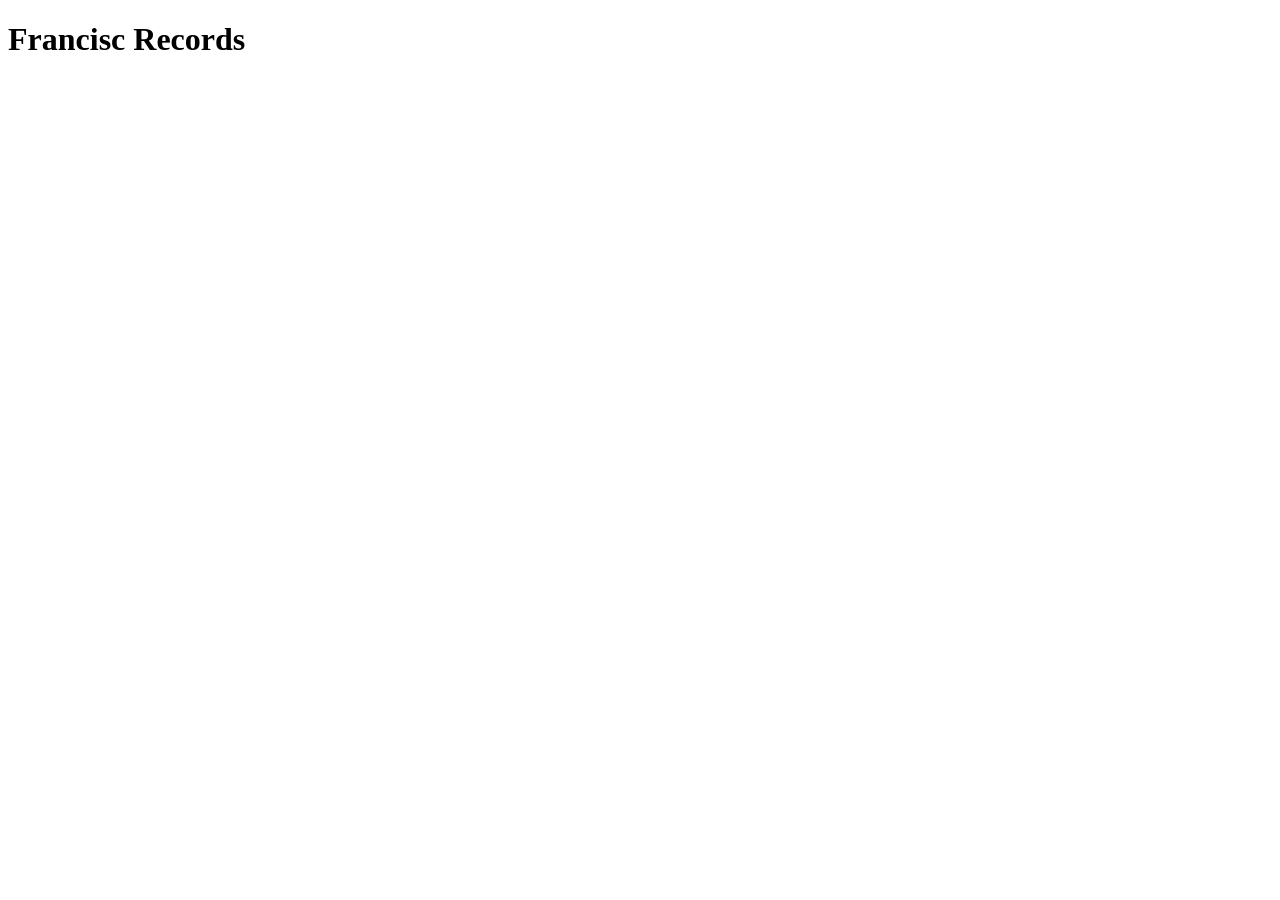
==== index.html @ 317cc0c5 "created initial site" ====
<!DOCTYPE html>
<html>
    
        <head>
            <title>Francisc Records</title>
            <h1>Francisc Records</h1>
        </head>
        <body>
            <div class="container">
                
            </div>
        </body>
</html>
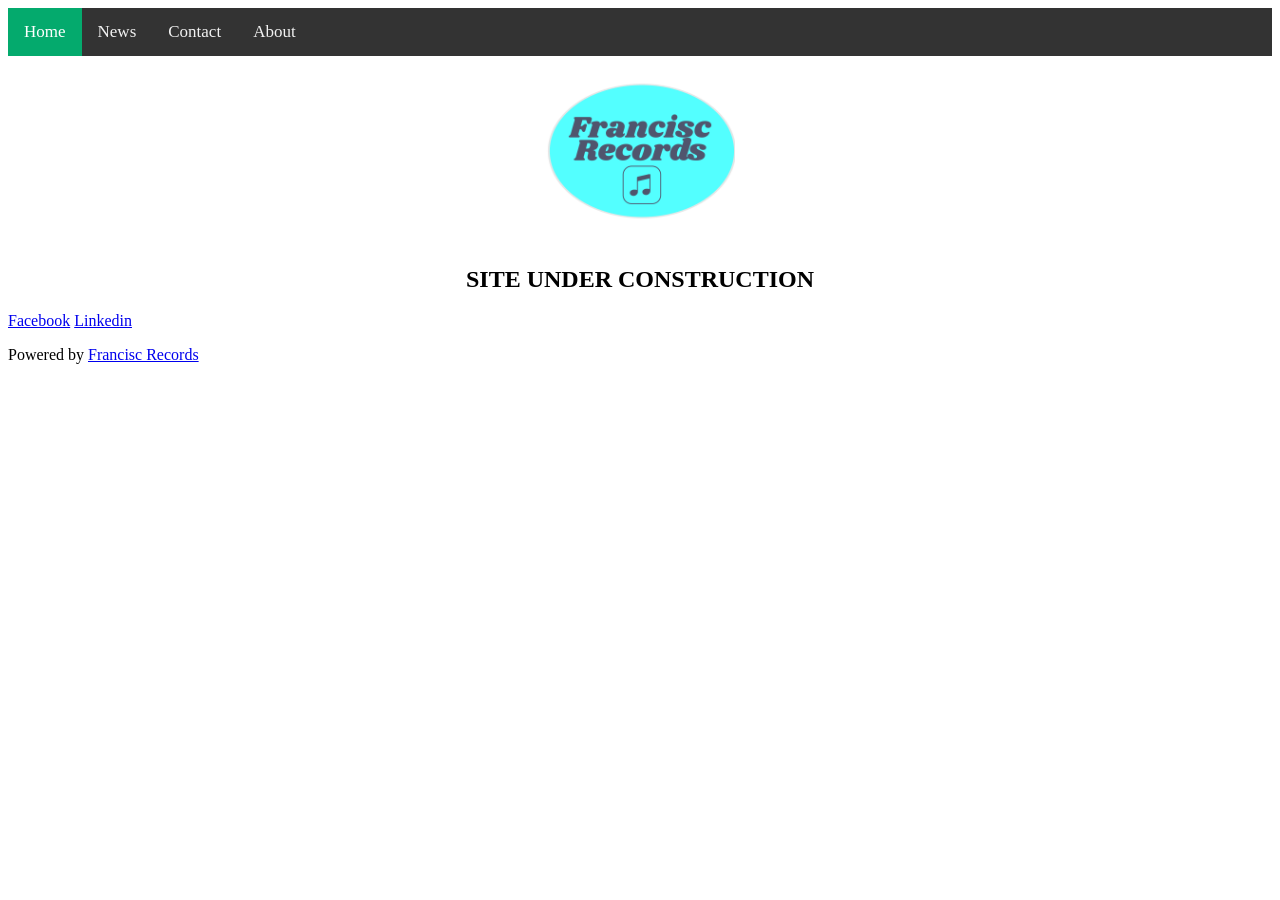
==== commit 12cc590c: "commit" ====
--- a/index.html
+++ b/index.html
@@ -1,13 +1,33 @@
 <!DOCTYPE html>
+<meta charset="UTF-8">
+<meta name="viewport" content="width=device-width, initial-scale=1">
+<link rel="stylesheet" href="https://www.w3schools.com/w3css/3/w3.css">
+
 <html>
-    
         <head>
+            <link rel="stylesheet" href="index.css">
             <title>Francisc Records</title>
-            <h1>Francisc Records</h1>
         </head>
-        <body>
-            <div class="container">
-                
-            </div>
+        <body class ="body">
+             <div class="topnav">
+  <a class="active" href="#home">Home</a>
+  <a href="#news">News</a>
+  <a href="#contact">Contact</a>
+  <a href="#about">About</a>
+</div> 
+  <img class ="img" src="logo full.png" alt="THE LOGO"> 
+<h2 class ="suc">SITE UNDER CONSTRUCTION</h2>
+               <!-- Footer -->
+<footer class="w3-container w3-padding-64 w3-center w3-black w3-xlarge">
+    <a href="#"><i class="fa fa-facebook-official"></i>Facebook</a>
+    <a href="#"><i class="fa fa-pinterest-p"></i></a>
+    <a href="#"><i class="fa fa-twitter"></i></a>
+    <a href="#"><i class="fa fa-flickr"></i></a>
+    <a href="#"><i class="fa fa-linkedin"></i>Linkedin</a>
+    <p class="w3-medium">
+      Powered by <a href="https://www.youtube.com/channel/UCp5kxITnksYHJlfHkfSEN5A" target="_blank">Francisc Records</a>
+    </p>
+  </footer> 
         </body>
+        
 </html>
--- a/index.css
+++ b/index.css
@@ -0,0 +1,65 @@
+
+.suc{
+  text-align: center;
+}
+.img{
+  background-color: #333;
+  display: block;
+  margin-left: auto;
+  margin-right: auto;
+  width: 15%;
+  
+}
+.body {
+    background-image: {'file:///C:/Users/Francisco/Desktop/1919332.jpg'};
+}
+
+/* Add a black background color to the top navigation */
+.topnav {
+    background-color: #333;
+    overflow: hidden;
+  }
+  
+  /* Style the links inside the navigation bar */
+  .topnav a {
+    float: left;
+    color: #f2f2f2;
+    text-align: center;
+    padding: 14px 16px;
+    text-decoration: none;
+    font-size: 17px;
+  }
+  
+  /* Change the color of links on hover */
+  .topnav a:hover {
+    background-color: #ddd;
+    color: black;
+  }
+  
+  /* Add a color to the active/current link */
+  .topnav a.active {
+    background-color: #04AA6D;
+    color: white;
+  }
+.container {
+    background-color: #64e9ee;
+    text-emphasis-color: white;
+    height: 50px;
+    width: 1350px; 
+    text-align: center;
+   
+}
+
+.tot {
+    background-color: blueviolet;
+}
+
+.video {
+    width: 600px;
+    height: 400px;
+    text-align: center;
+    position: absolute; /* positions out of the flow, but according to the nearest parent */
+    top: 2; right: 0; /* confuse it i guess */
+    bottom: 0; left: 0;
+    margin: auto; /* make em equal */
+}
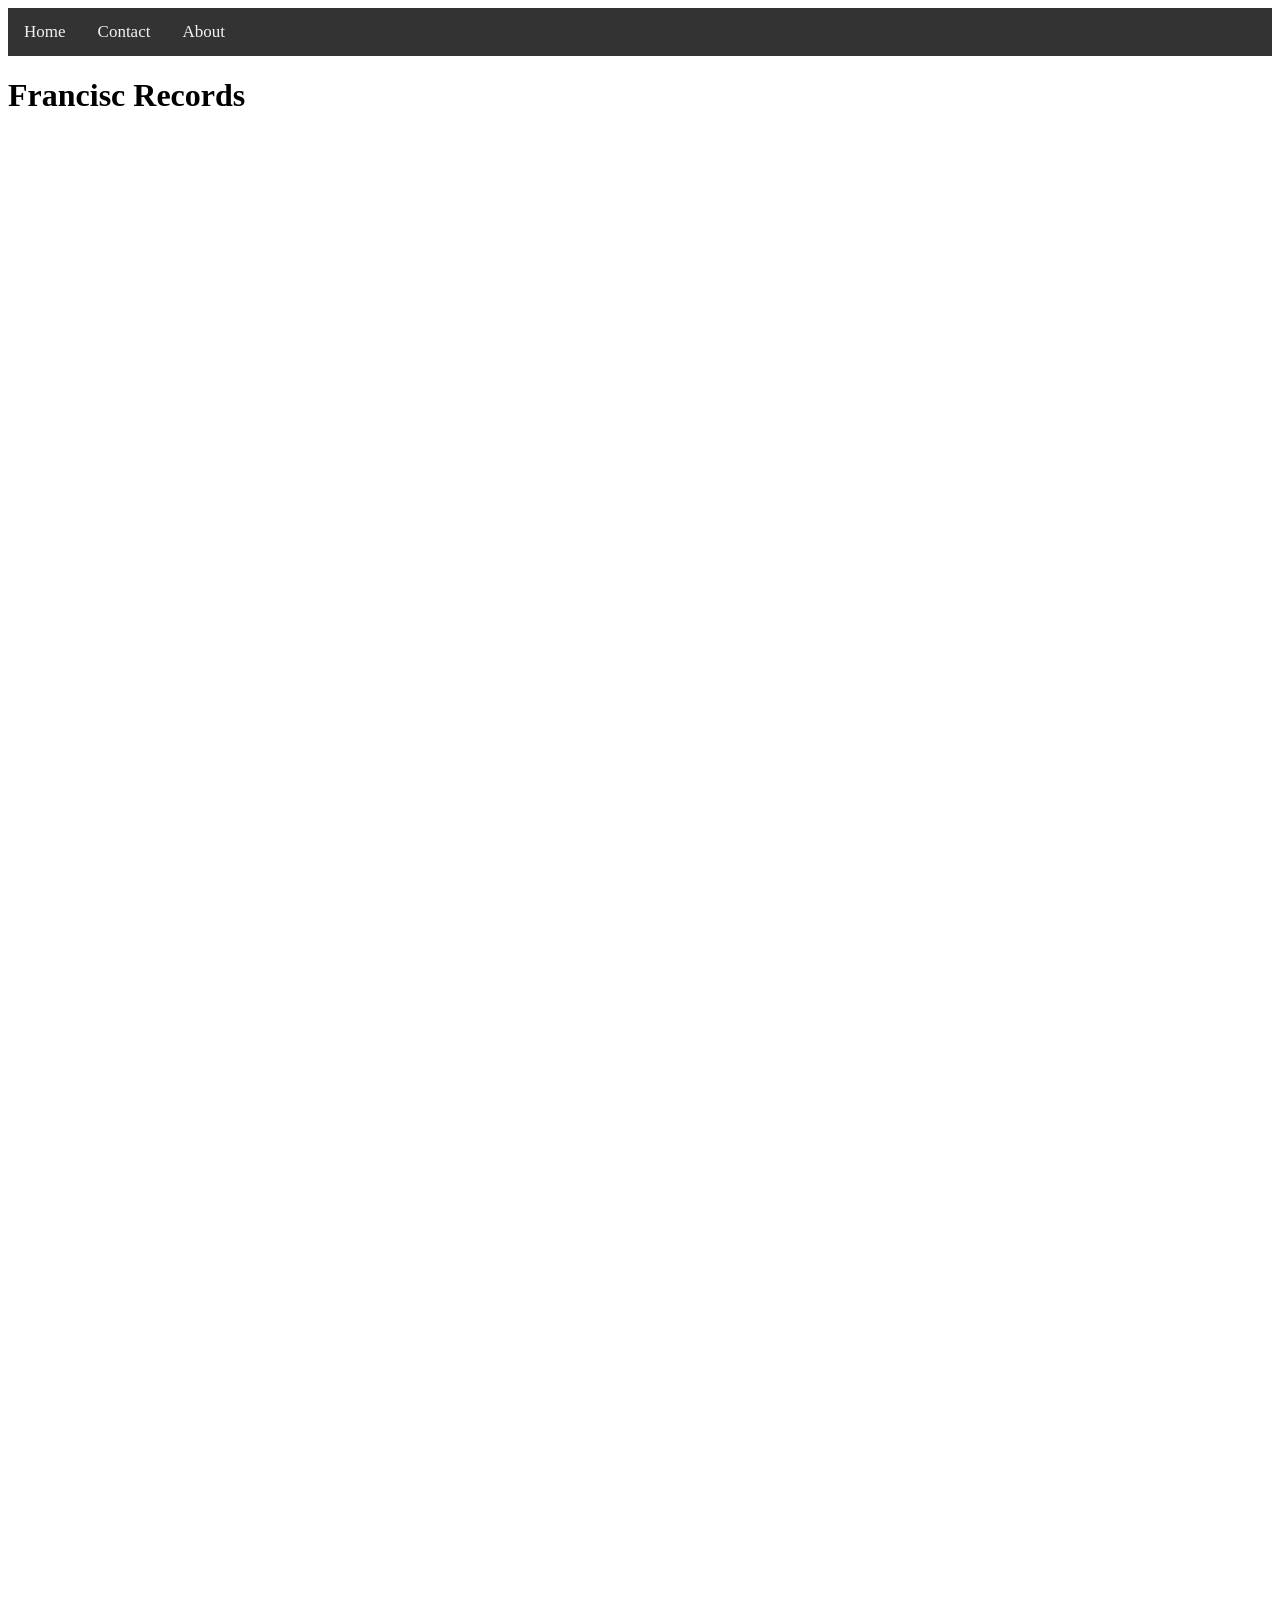
==== commit 451fcdb3: "." ====
--- a/index.html
+++ b/index.html
@@ -4,30 +4,61 @@
 <link rel="stylesheet" href="https://www.w3schools.com/w3css/3/w3.css">
 
 <html>
-        <head>
-            <link rel="stylesheet" href="index.css">
-            <title>Francisc Records</title>
-        </head>
-        <body class ="body">
-             <div class="topnav">
-  <a class="active" href="#home">Home</a>
-  <a href="#news">News</a>
-  <a href="#contact">Contact</a>
-  <a href="#about">About</a>
-</div> 
-  <img class ="img" src="logo full.png" alt="THE LOGO"> 
-<h2 class ="suc">SITE UNDER CONSTRUCTION</h2>
-               <!-- Footer -->
-<footer class="w3-container w3-padding-64 w3-center w3-black w3-xlarge">
-    <a href="#"><i class="fa fa-facebook-official"></i>Facebook</a>
-    <a href="#"><i class="fa fa-pinterest-p"></i></a>
-    <a href="#"><i class="fa fa-twitter"></i></a>
-    <a href="#"><i class="fa fa-flickr"></i></a>
-    <a href="#"><i class="fa fa-linkedin"></i>Linkedin</a>
-    <p class="w3-medium">
-      Powered by <a href="https://www.youtube.com/channel/UCp5kxITnksYHJlfHkfSEN5A" target="_blank">Francisc Records</a>
-    </p>
-  </footer> 
-        </body>
+
+      <head>
+        <link rel="stylesheet" href="index.css">
+        <title>Francisc Records</title>
+    </head>
+
+    <body>
+  
+         <div class="topnav">
+<a href="index.html">Home</a>
+<a href="contact.html">Contact</a>
+<a href="about.html">About</a>
+</div>
+
+
+
+<div id="app">
+  <div id="wrapper">
+    <h1 class="glitch" data-text="Francisc Records">Francisc Records</h1>
+    
+  </div>
+</div>
+
+<div id="first"><center>
+  <iframe width="1080" height="650" src="https://www.youtube.com/embed/L6KDrnwfn5A" title="YouTube video player" frameborder="0" allow="accelerometer; autoplay; clipboard-write; encrypted-media; gyroscope; picture-in-picture" allowfullscreen></iframe>
+ </center></div>
+
+ <div id="first"><center>
+  <iframe width="1080" height="650" src="https://www.youtube.com/embed/z-o2D1KEKtU" title="YouTube video player" frameborder="0" allow="accelerometer; autoplay; clipboard-write; encrypted-media; gyroscope; picture-in-picture" allowfullscreen></iframe>
+ </center></div>
+
+ <div id="first"><center>
+  <iframe width="1080" height="650" src="https://www.youtube.com/embed/nb9qnxSuoAo" title="YouTube video player" frameborder="0" allow="accelerometer; autoplay; clipboard-write; encrypted-media; gyroscope; picture-in-picture" allowfullscreen></iframe>
+ </center></div>
+
+ <div id="first"><center>
+  <iframe width="1080" height="650" src="https://www.youtube.com/embed/XRIVT2HPPGs" title="YouTube video player" frameborder="0" allow="accelerometer; autoplay; clipboard-write; encrypted-media; gyroscope; picture-in-picture" allowfullscreen></iframe>
+ </center></div>
+
+ <div id="first"><center>
+  <iframe width="1080" height="650" src="https://www.youtube.com/embed/5QJG_jvumrQ" title="YouTube video player" frameborder="0" allow="accelerometer; autoplay; clipboard-write; encrypted-media; gyroscope; picture-in-picture" allowfullscreen></iframe>
+ </center></div>
+
+ <div id="first"><center>
+  <iframe width="1080" height="650" src="https://www.youtube.com/embed/SkW7DcLLQIE" title="YouTube video player" frameborder="0" allow="accelerometer; autoplay; clipboard-write; encrypted-media; gyroscope; picture-in-picture" allowfullscreen></iframe>
+ </center></div>
+ 
+ 
+
+
+
+
+  
+
+ 
+  
         
 </html>
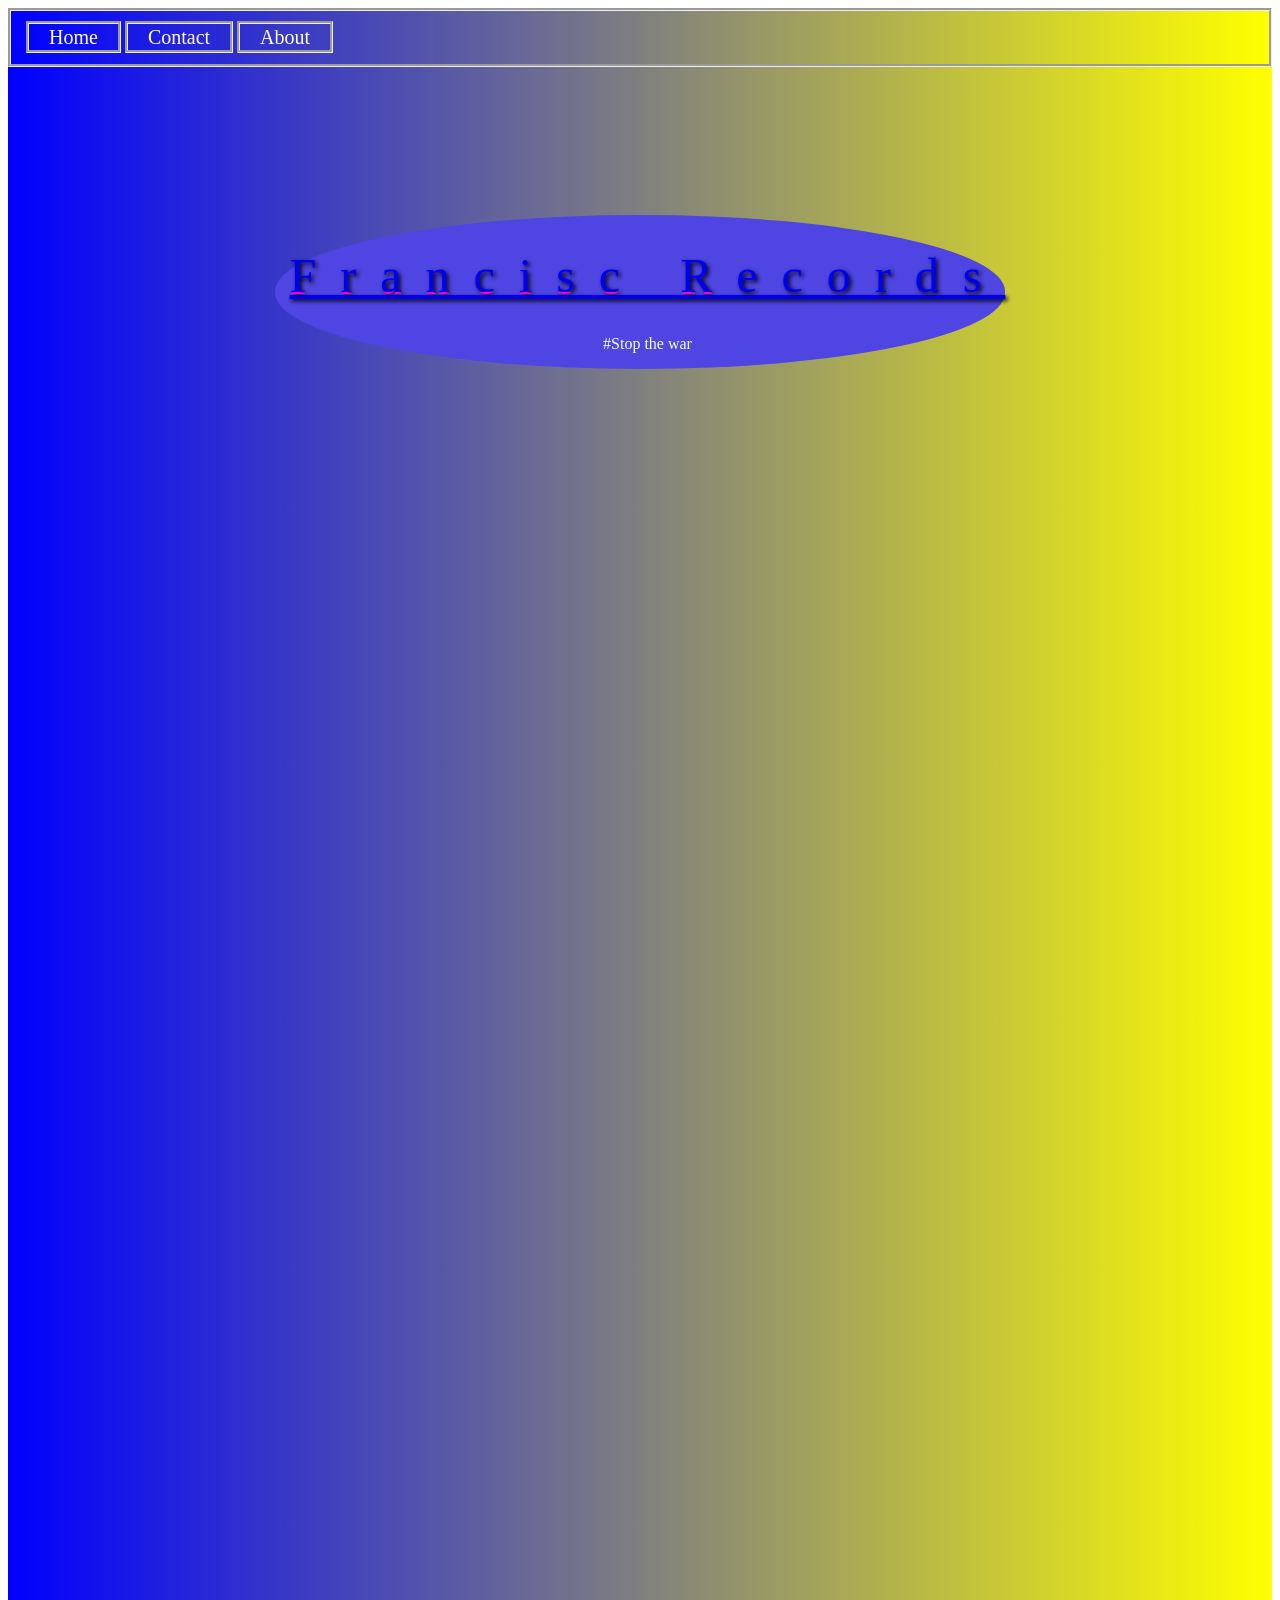
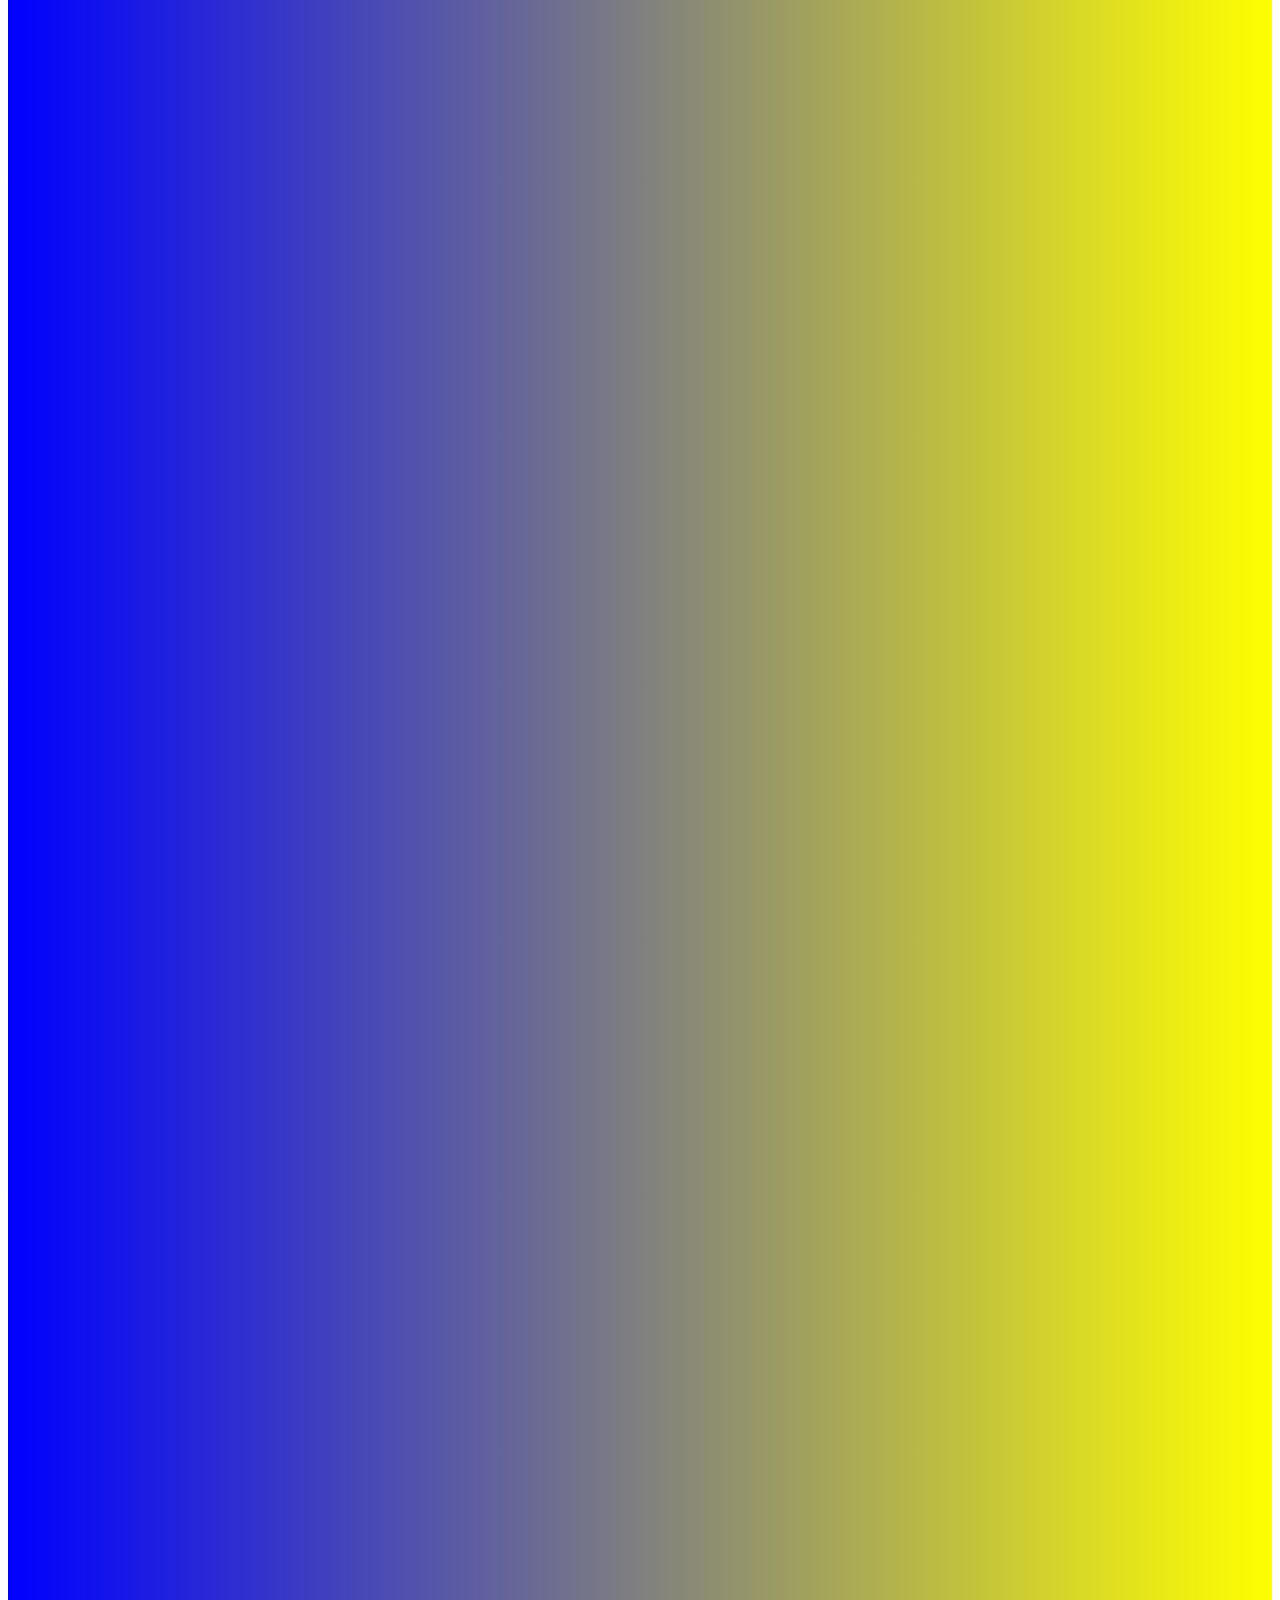
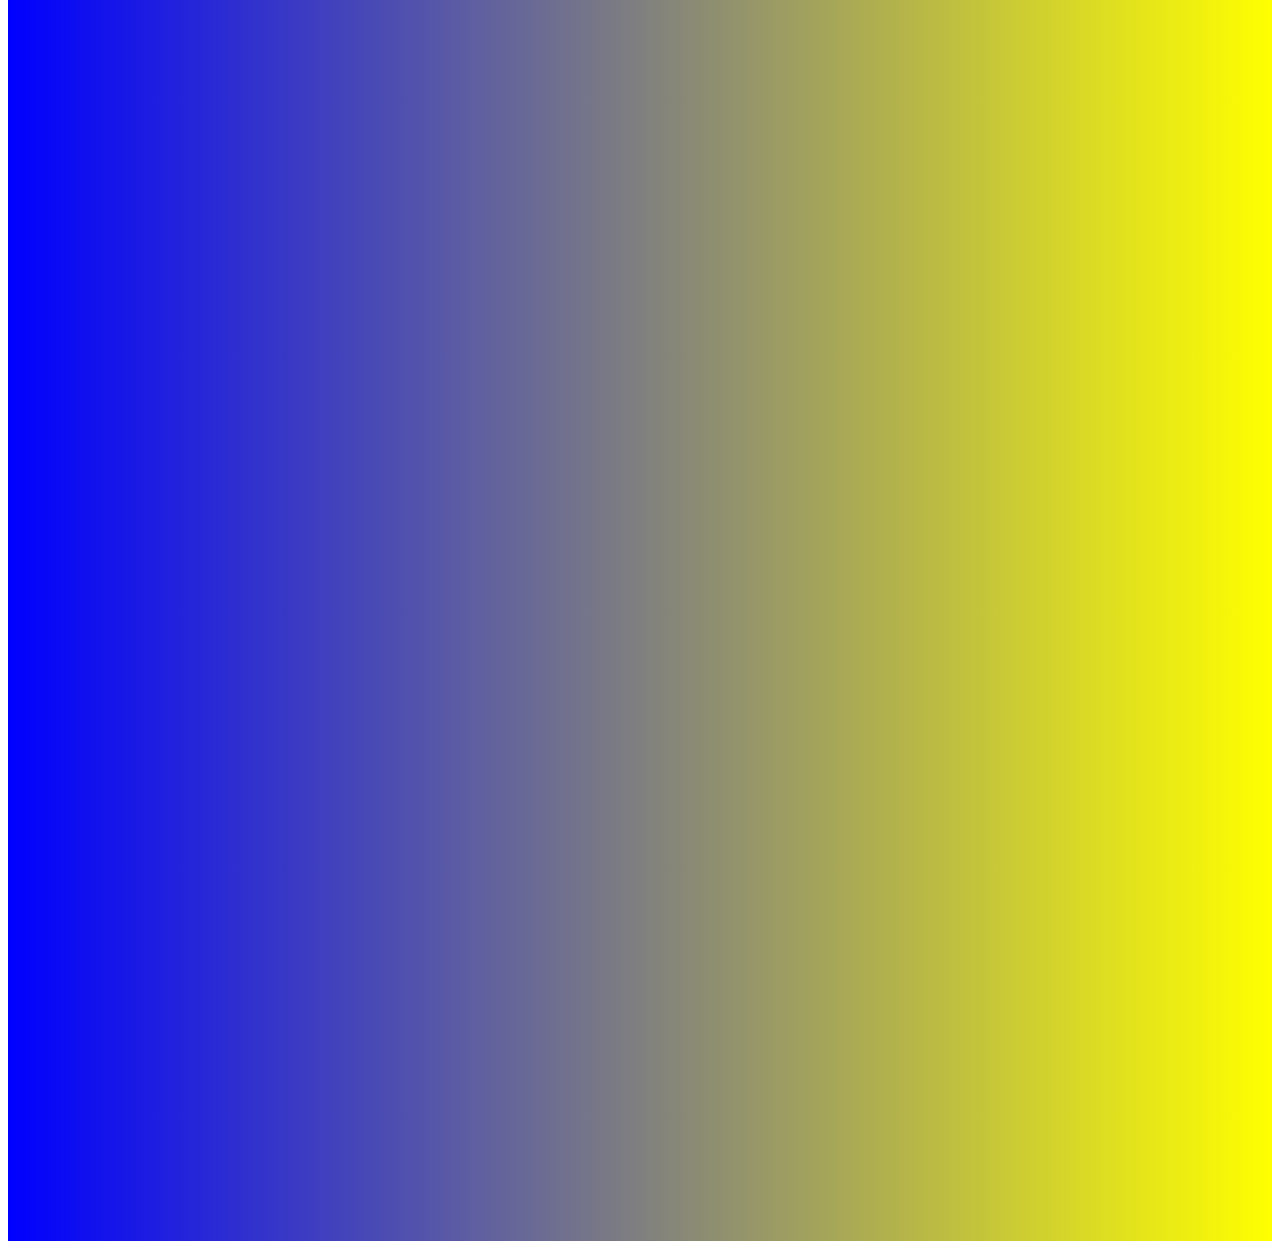
==== commit e15cbaff: "." ====
--- a/index.html
+++ b/index.html
@@ -22,9 +22,10 @@
 
 <div id="app">
   <div id="wrapper">
-    <h1 class="glitch" data-text="Francisc Records">Francisc Records</h1>
-    
+    <h1 class="glitch" data-text="Francisc Records"><a href="https://www.youtube.com/channel/UCp5kxITnksYHJlfHkfSEN5A">Francisc Records</a></h1>
+    <p style="color: azure;">#Stop the war</p>
   </div>
+ 
 </div>
 
 <div id="first"><center>
--- a/index.css
+++ b/index.css
@@ -1,4 +1,8 @@
 
+
+div {
+  background: linear-gradient(to left, rgb(255, 255, 0) 0%, rgb(0, 0, 255) 100%);
+}
 .suc{
   text-align: center;
 }
@@ -10,35 +14,43 @@
   width: 15%;
   
 }
-.body {
-    background-image: {'file:///C:/Users/Francisco/Desktop/1919332.jpg'};
+
+}
+#first{
+display: inline;
 }
 
 /* Add a black background color to the top navigation */
 .topnav {
-    background-color: #333;
+    background-color: blue;
     overflow: hidden;
+    border-style:groove;
+    position: relative;
+    padding: 15px;
+  
+    
   }
   
   /* Style the links inside the navigation bar */
   .topnav a {
-    float: left;
-    color: #f2f2f2;
-    text-align: center;
-    padding: 14px 16px;
-    text-decoration: none;
-    font-size: 17px;
+    color: white;
+    padding: 2px 20px;
+    text-decoration:dashed;
+    font-size: 20px;
+    border-style: groove;
+    float: center;
+    
   }
   
   /* Change the color of links on hover */
   .topnav a:hover {
-    background-color: #ddd;
+    background-color: rgb(255, 251, 43);
     color: black;
   }
   
   /* Add a color to the active/current link */
   .topnav a.active {
-    background-color: #04AA6D;
+    background-color: black;
     color: white;
   }
 .container {
@@ -62,4 +74,272 @@
     top: 2; right: 0; /* confuse it i guess */
     bottom: 0; left: 0;
     margin: auto; /* make em equal */
+}
+
+
+
+#app {
+  
+  height: 50vh;
+  width: 100%;
+  margin: 0;
+  padding: 0;
+  position: relative;
+  z-index: 1;
+  display: flex;
+  flex-direction: column;
+  justify-content: center;
+  align-items: center;
+  background-size: cover;
+  background-position: center;
+}
+
+#wrapper {
+  text-align: center;
+  background: rgb(79, 69, 226);
+  padding-left: 15px;
+  border-radius: 50%;
+
+  
+}
+
+.sub {
+  color: #ff4a54;
+  letter-spacing: 1em;
+}
+
+h1 {
+  color: white;
+  text-shadow: 2px 2px 4px #000000;
+}
+.glitch {
+  position: relative;
+  color: rgb(255, 255, 255);
+  font-size: 3em;
+  font-weight: 100;
+  letter-spacing: 0.5em;
+  animation: glitch-skew 1s infinite linear alternate-reverse;
+  font-family:Impact;
+  text-shadow: #333;
+}
+.glitch::before {
+  content: attr(data-text);
+  position: absolute;
+  top: 0;
+  left: 0;
+  width: 100%;
+  height: 100%;
+  left: 2px;
+  text-shadow: -2px 0 #ff00c1;
+  clip: rect(44px, 450px, 56px, 0);
+  animation: glitch-anim 5s infinite linear alternate-reverse;
+}
+.glitch::after {
+  content: attr(data-text);
+  position: absolute;
+  top: 0;
+  left: 0;
+  width: 100%;
+  height: 100%;
+  left: -2px;
+  text-shadow: -2px 0 #ff00c1, 2px 2px #ff00c1;
+  clip: rect(44px, 450px, 56px, 0);
+  animation: glitch-anim2 5s infinite linear alternate-reverse;
+}
+
+@keyframes glitch-anim {
+  0% {
+    clip: rect(9px, 9999px, 63px, 0);
+    transform: skew(0.53deg);
+  }
+  5% {
+    clip: rect(71px, 9999px, 39px, 0);
+    transform: skew(0.35deg);
+  }
+  10% {
+    clip: rect(84px, 9999px, 34px, 0);
+    transform: skew(0.3deg);
+  }
+  15% {
+    clip: rect(17px, 9999px, 5px, 0);
+    transform: skew(0.09deg);
+  }
+  20% {
+    clip: rect(59px, 9999px, 83px, 0);
+    transform: skew(0.44deg);
+  }
+  25% {
+    clip: rect(68px, 9999px, 23px, 0);
+    transform: skew(0.31deg);
+  }
+  30% {
+    clip: rect(74px, 9999px, 37px, 0);
+    transform: skew(0.5deg);
+  }
+  35% {
+    clip: rect(64px, 9999px, 10px, 0);
+    transform: skew(0.67deg);
+  }
+  40% {
+    clip: rect(6px, 9999px, 82px, 0);
+    transform: skew(0.01deg);
+  }
+  45% {
+    clip: rect(70px, 9999px, 3px, 0);
+    transform: skew(0.96deg);
+  }
+  50% {
+    clip: rect(36px, 9999px, 94px, 0);
+    transform: skew(0.51deg);
+  }
+  55% {
+    clip: rect(94px, 9999px, 83px, 0);
+    transform: skew(0.03deg);
+  }
+  60% {
+    clip: rect(45px, 9999px, 43px, 0);
+    transform: skew(0.89deg);
+  }
+  65% {
+    clip: rect(18px, 9999px, 87px, 0);
+    transform: skew(0.42deg);
+  }
+  70% {
+    clip: rect(18px, 9999px, 38px, 0);
+    transform: skew(0.36deg);
+  }
+  75% {
+    clip: rect(86px, 9999px, 42px, 0);
+    transform: skew(0.76deg);
+  }
+  80% {
+    clip: rect(90px, 9999px, 38px, 0);
+    transform: skew(0.09deg);
+  }
+  85% {
+    clip: rect(29px, 9999px, 47px, 0);
+    transform: skew(0.11deg);
+  }
+  90% {
+    clip: rect(93px, 9999px, 39px, 0);
+    transform: skew(0.08deg);
+  }
+  95% {
+    clip: rect(81px, 9999px, 98px, 0);
+    transform: skew(0.26deg);
+  }
+}
+@keyframes glitch-anim2 {
+  0% {
+    clip: rect(6px, 9999px, 42px, 0);
+    transform: skew(0.71deg);
+  }
+  5% {
+    clip: rect(67px, 9999px, 74px, 0);
+    transform: skew(0.89deg);
+  }
+  10% {
+    clip: rect(31px, 9999px, 43px, 0);
+    transform: skew(0.99deg);
+  }
+  15% {
+    clip: rect(78px, 9999px, 45px, 0);
+    transform: skew(0.46deg);
+  }
+  20% {
+    clip: rect(14px, 9999px, 84px, 0);
+    transform: skew(0.96deg);
+  }
+  25% {
+    clip: rect(29px, 9999px, 9px, 0);
+    transform: skew(0.41deg);
+  }
+  30% {
+    clip: rect(72px, 9999px, 57px, 0);
+    transform: skew(0.41deg);
+  }
+  35% {
+    clip: rect(3px, 9999px, 64px, 0);
+    transform: skew(0.12deg);
+  }
+  40% {
+    clip: rect(59px, 9999px, 89px, 0);
+    transform: skew(0.36deg);
+  }
+  45% {
+    clip: rect(11px, 9999px, 66px, 0);
+    transform: skew(0.32deg);
+  }
+  50% {
+    clip: rect(91px, 9999px, 31px, 0);
+    transform: skew(0.31deg);
+  }
+  55% {
+    clip: rect(47px, 9999px, 61px, 0);
+    transform: skew(0.23deg);
+  }
+  60% {
+    clip: rect(5px, 9999px, 7px, 0);
+    transform: skew(0.88deg);
+  }
+  65% {
+    clip: rect(10px, 9999px, 51px, 0);
+    transform: skew(0.52deg);
+  }
+  70% {
+    clip: rect(65px, 9999px, 27px, 0);
+    transform: skew(0.15deg);
+  }
+  75% {
+    clip: rect(70px, 9999px, 11px, 0);
+    transform: skew(0.42deg);
+  }
+  80% {
+    clip: rect(22px, 9999px, 78px, 0);
+    transform: skew(0.86deg);
+  }
+  85% {
+    clip: rect(5px, 9999px, 36px, 0);
+    transform: skew(0.61deg);
+  }
+  90% {
+    clip: rect(12px, 9999px, 36px, 0);
+    transform: skew(0.35deg);
+  }
+  95% {
+    clip: rect(27px, 9999px, 57px, 0);
+    transform: skew(0.44deg);
+  }
+}
+@keyframes glitch-skew {
+  0% {
+    transform: skew(0deg);
+  }
+  10% {
+    transform: skew(3deg);
+  }
+  20% {
+    transform: skew(-4deg);
+  }
+  30% {
+    transform: skew(2deg);
+  }
+  40% {
+    transform: skew(4deg);
+  }
+  50% {
+    transform: skew(1deg);
+  }
+  60% {
+    transform: skew(-2deg);
+  }
+  70% {
+    transform: skew(4deg);
+  }
+  80% {
+    transform: skew(-1deg);
+  }
+  90% {
+    transform: skew(1deg);
+  }
 }
